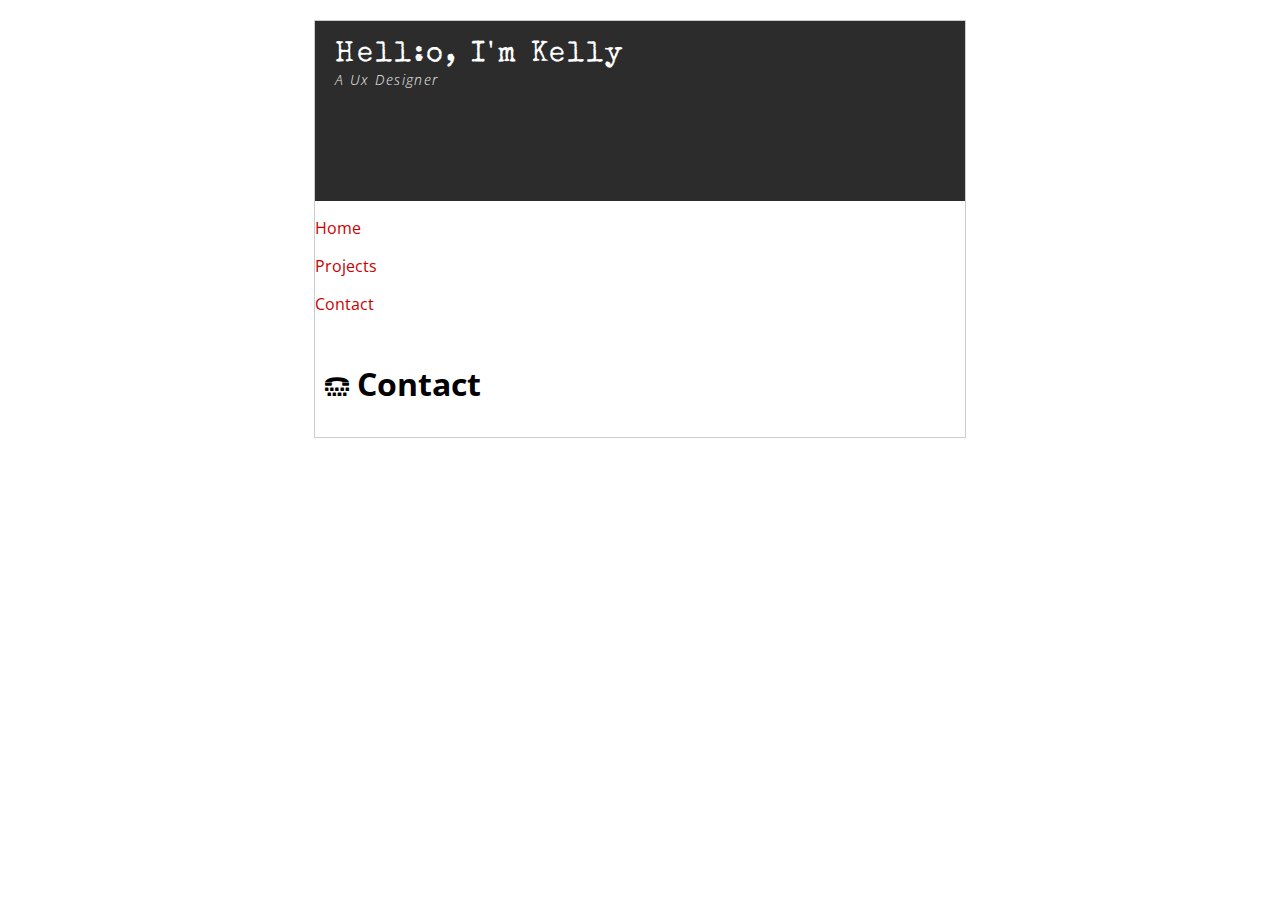
==== contact.html @ 6da0bd31 "Upload" ====
<!DOCTYPE html>
<html lang="en">

<head>
    <title>Kelly Hu | Contact</title>
    <meta http-equiv="content-type" content="text/html; charset=utf-8" />
    <link rel="stylesheet" type="text/css" href="style.css" />
    <link rel="stylesheet" href="https://cdnjs.cloudflare.com/ajax/libs/font-awesome/4.7.0/css/font-awesome.min.css">
    <link href="https://fonts.googleapis.com/css2?family=Open+Sans+Condensed:wght@300&display=swap" rel="stylesheet">
    <link href="https://fonts.googleapis.com/css2?family=Special+Elite&display=swap" rel="stylesheet">
</head>

<body data-gr-c-s-loaded="true">
    <div id="container">
        <div id="header">
            <h1 class="header">Hell:o, I'm Kelly</h1>
            <h2>A Ux Designer</h2>
        </div>
        <nav>
            <p><a href="index.html">Home</a></p>
            <p><a href="projects.html">Projects</a></p>
            <p><a href="contact.html">Contact</a></p>
        </nav>
        <div id="centerColumn">
            <h1><i style="font-size:24px" class="fa">&#xf1e4;</i>
                Contact</h1>
        </div>
    </div>
</body>
---- style.css ----
body {
margin:20px;
padding:0;
height:50%;
background-color:#ffffff;
color:#000000;
text-align:center;
font-family:'Open Sans Condensed', sans-serif;
font-size:16px;
}

a {
color:#cc0000;
text-decoration:none;
}

a:hover {
color:#ff0000;
text-decoration:none;
}

ul {
margin:0 0 0 20px;
list-style-type:disc;
}

li {
margin:4px 0 5px 6px;
}


#container {
margin:0 auto;
padding:0;
width:650px;
text-align:left;
vertical-align: middle;
background-color:#ffffff;
border:1px solid #cccccc;
}



#header {
margin:0;
padding:0;
height:180px;
background-color:#2c2c2c;
}

#header h1 {
margin:0;
padding:20px 0 0 20px;
text-align:left;
font-family: 'Special Elite', cursive;
font-size:1.8em;
letter-spacing:.1em;
color:#ffffff;
font-weight:lighter;
}

#header h2 {
margin:0;
padding:0 0 0 20px;
font-size:.9em;
font-weight:lighter;
letter-spacing:.1em;
color:#eeeeee;
font-family:'Open Sans Condensed', sans-serif;
font-style: italic;
}

#centerColumn {
/*margin:0 0 0 150px;*/
padding:10px;
background-color:#ffffff;
}

#centerColumn p {
padding:10px;
text-align:center;
}

#unsetColumn p{padding:5px; text-align: unset;}

#unnterColumn {
    /*margin:0 0 0 150px;*/
    padding:10px;
    background-color:#ffffff;
    }
#unsetColumn h1 {
margin:0;
padding:10px 0 5px 0;
font-family: 'Special Elite', cursive;
font-size:1.3em;
text-align: center;
letter-spacing:.05em;
}

#unsetColumn h2{margin:0;
    padding:10px 0 5px 0;
    font-size:1em;
    letter-spacing:.05em;
font-weight: lighter;
text-align: unset;}

.my-nav {
    text-align: center;
    line-height: 1.2;
}
.my-nav p {
    display: inline-block !important;
    padding-right: 5px;
}
.border-right {
    border-right: 1px solid #cc0000;
}
img {
    width: 100%;
}
.img-item {
    width: 150px;
    height: 150px;
    display: inline-block;
}
.img-con {
    display: flex;
    justify-content: space-between;
}
.mask {
    position: fixed;
    top: 0;
    left: 0;
    right: 0;
    bottom: 0;
    background: rgba(0, 0, 0, .5);
    text-align: center;
}
.mask img{
    position: absolute;
    max-width: 80vw;
    transform: translateX(-50%);
    z-index: 2;
}
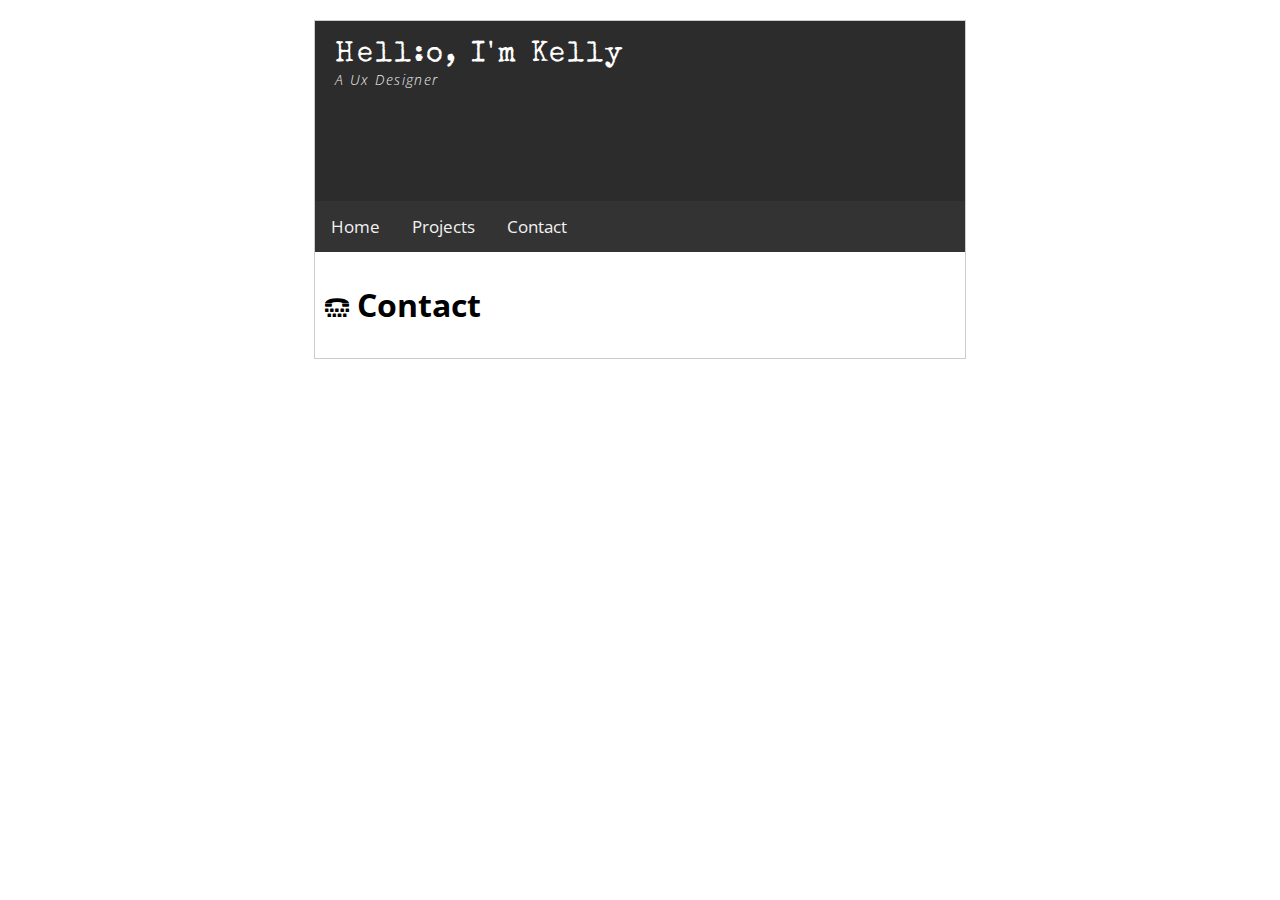
==== commit d0625012: "Navigation" ====
--- a/contact.html
+++ b/contact.html
@@ -4,6 +4,7 @@
 <head>
     <title>Kelly Hu | Contact</title>
     <meta http-equiv="content-type" content="text/html; charset=utf-8" />
+    <meta name="viewport" content="width=device-width, initial-scale=1">
     <link rel="stylesheet" type="text/css" href="style.css" />
     <link rel="stylesheet" href="https://cdnjs.cloudflare.com/ajax/libs/font-awesome/4.7.0/css/font-awesome.min.css">
     <link href="https://fonts.googleapis.com/css2?family=Open+Sans+Condensed:wght@300&display=swap" rel="stylesheet">
@@ -16,14 +17,14 @@
             <h1 class="header">Hell:o, I'm Kelly</h1>
             <h2>A Ux Designer</h2>
         </div>
-        <nav>
-            <p><a href="index.html">Home</a></p>
-            <p><a href="projects.html">Projects</a></p>
-            <p><a href="contact.html">Contact</a></p>
+        <nav class="topnav">
+            <a href="index.html">Home</a>
+            <a href="projects.html">Projects</a>
+            <a href="contact.html">Contact</a>
         </nav>
         <div id="centerColumn">
             <h1><i style="font-size:24px" class="fa">&#xf1e4;</i>
                 Contact</h1>
         </div>
     </div>
-</body>
+</body>--- a/style.css
+++ b/style.css
@@ -1,133 +1,136 @@
-
 body {
-margin:20px;
-padding:0;
-height:50%;
-background-color:#ffffff;
-color:#000000;
-text-align:center;
-font-family:'Open Sans Condensed', sans-serif;
-font-size:16px;
-}
-
-a {
-color:#cc0000;
-text-decoration:none;
-}
-
-a:hover {
-color:#ff0000;
-text-decoration:none;
+    margin: 20px;
+    padding: 0;
+    height: 50%;
+    background-color: #ffffff;
+    color: #000000;
+    text-align: center;
+    font-family: 'Open Sans Condensed', sans-serif;
+    font-size: 16px;
 }
 
 ul {
-margin:0 0 0 20px;
-list-style-type:disc;
+    margin: 0 0 0 20px;
+    list-style-type: disc;
 }
 
 li {
-margin:4px 0 5px 6px;
+    margin: 4px 0 5px 6px;
 }
 
-
 #container {
-margin:0 auto;
-padding:0;
-width:650px;
-text-align:left;
-vertical-align: middle;
-background-color:#ffffff;
-border:1px solid #cccccc;
+    margin: 0 auto;
+    padding: 0;
+    width: 650px;
+    text-align: left;
+    vertical-align: middle;
+    background-color: #ffffff;
+    border: 1px solid #cccccc;
 }
 
-
-
 #header {
-margin:0;
-padding:0;
-height:180px;
-background-color:#2c2c2c;
+    margin: 0;
+    padding: 0;
+    height: 180px;
+    background-color: #2c2c2c;
 }
 
 #header h1 {
-margin:0;
-padding:20px 0 0 20px;
-text-align:left;
-font-family: 'Special Elite', cursive;
-font-size:1.8em;
-letter-spacing:.1em;
-color:#ffffff;
-font-weight:lighter;
+    margin: 0;
+    padding: 20px 0 0 20px;
+    text-align: left;
+    font-family: 'Special Elite', cursive;
+    font-size: 1.8em;
+    letter-spacing: .1em;
+    color: #ffffff;
+    font-weight: lighter;
 }
 
 #header h2 {
-margin:0;
-padding:0 0 0 20px;
-font-size:.9em;
-font-weight:lighter;
-letter-spacing:.1em;
-color:#eeeeee;
-font-family:'Open Sans Condensed', sans-serif;
-font-style: italic;
+    margin: 0;
+    padding: 0 0 0 20px;
+    font-size: .9em;
+    font-weight: lighter;
+    letter-spacing: .1em;
+    color: #eeeeee;
+    font-family: 'Open Sans Condensed', sans-serif;
+    font-style: italic;
 }
 
 #centerColumn {
-/*margin:0 0 0 150px;*/
-padding:10px;
-background-color:#ffffff;
+    /*margin:0 0 0 150px;*/
+    padding: 10px;
+    background-color: #ffffff;
 }
 
 #centerColumn p {
-padding:10px;
-text-align:center;
+    padding: 10px;
+    text-align: center;
 }
 
-#unsetColumn p{padding:5px; text-align: unset;}
+#unsetColumn p {
+    padding: 5px;
+    text-align: unset;
+}
 
 #unnterColumn {
     /*margin:0 0 0 150px;*/
-    padding:10px;
-    background-color:#ffffff;
-    }
-#unsetColumn h1 {
-margin:0;
-padding:10px 0 5px 0;
-font-family: 'Special Elite', cursive;
-font-size:1.3em;
-text-align: center;
-letter-spacing:.05em;
+    padding: 10px;
+    background-color: #ffffff;
 }
 
-#unsetColumn h2{margin:0;
-    padding:10px 0 5px 0;
-    font-size:1em;
-    letter-spacing:.05em;
-font-weight: lighter;
-text-align: unset;}
+#unsetColumn h1 {
+    margin: 0;
+    padding: 10px 0 5px 0;
+    font-family: 'Special Elite', cursive;
+    font-size: 1.3em;
+    text-align: center;
+    letter-spacing: .05em;
+}
 
-.my-nav {
+#unsetColumn h2 {
+    margin: 0;
+    padding: 10px 0 5px 0;
+    font-size: 1em;
+    letter-spacing: .05em;
+    font-weight: lighter;
+    text-align: unset;
+}
+
+.topnav {
+    overflow: hidden;
+    background-color: #333;
+}
+
+.topnav a {
+    float: left;
+    color: #f2f2f2;
     text-align: center;
-    line-height: 1.2;
+    padding: 14px 16px;
+    text-decoration: none;
+    font-size: 17px;
 }
-.my-nav p {
-    display: inline-block !important;
-    padding-right: 5px;
+
+.topnav a:hover {
+    background-color: #ddd;
+    color: black;
 }
-.border-right {
-    border-right: 1px solid #cc0000;
-}
+
 img {
     width: 100%;
 }
+
 .img-item {
     width: 150px;
     height: 150px;
     display: inline-block;
 }
+
 .img-con {
     display: flex;
     justify-content: space-between;
 }
+
 .mask {
     position: fixed;
     top: 0;
@@ -137,23 +140,10 @@
     background: rgba(0, 0, 0, .5);
     text-align: center;
 }
-.mask img{
+
+.mask img {
     position: absolute;
     max-width: 80vw;
     transform: translateX(-50%);
     z-index: 2;
-}
-
-
-
-
-
-
-
-
-
-
-
-
-
-
+}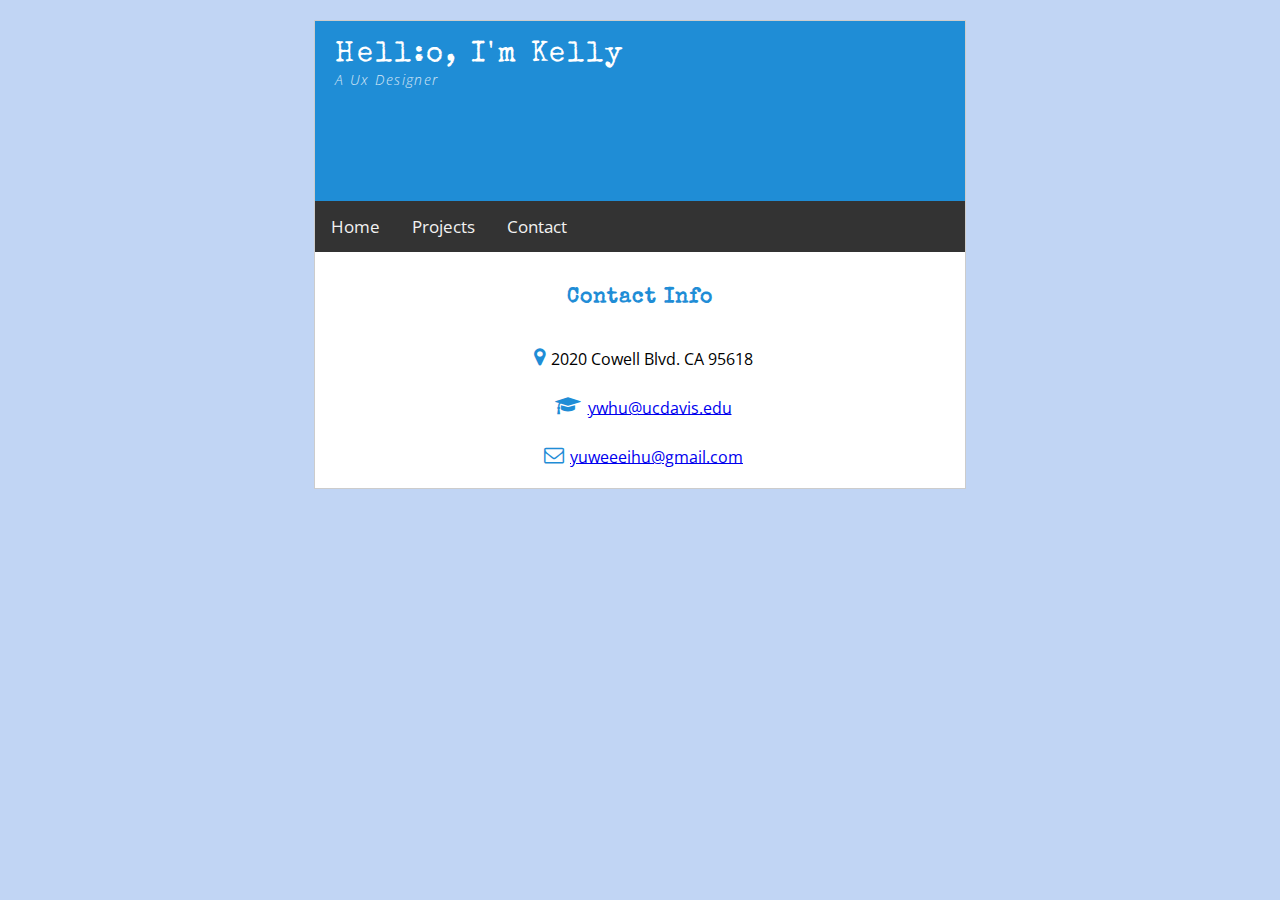
==== commit a30a639c: "push!" ====
--- a/contact.html
+++ b/contact.html
@@ -5,10 +5,13 @@
     <title>Kelly Hu | Contact</title>
     <meta http-equiv="content-type" content="text/html; charset=utf-8" />
     <meta name="viewport" content="width=device-width, initial-scale=1">
-    <link rel="stylesheet" type="text/css" href="style.css" />
+    <!--media icon-->
     <link rel="stylesheet" href="https://cdnjs.cloudflare.com/ajax/libs/font-awesome/4.7.0/css/font-awesome.min.css">
+    <!--fonts-->
     <link href="https://fonts.googleapis.com/css2?family=Open+Sans+Condensed:wght@300&display=swap" rel="stylesheet">
     <link href="https://fonts.googleapis.com/css2?family=Special+Elite&display=swap" rel="stylesheet">
+    <link href="https://fonts.googleapis.com/css2?family=Lato&display=swap" rel="stylesheet">
+    <link rel="stylesheet" type="text/css" href="style.css" />
 </head>
 
 <body data-gr-c-s-loaded="true">
@@ -23,8 +26,17 @@
             <a href="contact.html">Contact</a>
         </nav>
         <div id="centerColumn">
-            <h1><i style="font-size:24px" class="fa">&#xf1e4;</i>
-                Contact</h1>
+            <h1>Contact Info</h1>
+        </div>
+        <div id="galleryColumn">
+            <p style="text-align: center;"><i style="font-size:20px; padding: 1%" class="fa">&#xf041;</i>2020 Cowell
+                Blvd. CA 95618</p>
+            <p style="text-align: center;"><i style="font-size:20px; padding: 1%" class="fa">&#xf19d;</i><a
+                    href="mailto:ywhu@ucdavis.edu">ywhu@ucdavis.edu</a>
+                <p style="text-align: center;"><i style="font-size:20px; padding: 1%" class="fa">&#xf003;</i><a
+                        href="mailto:yuweeeihu@gmail.com">yuweeeihu@gmail.com</a>
+                </p>
+
         </div>
     </div>
 </body>--- a/style.css
+++ b/style.css
@@ -2,7 +2,7 @@
     margin: 20px;
     padding: 0;
     height: 50%;
-    background-color: #ffffff;
+    background-color: rgba(50, 115, 220, 0.3);
     color: #000000;
     text-align: center;
     font-family: 'Open Sans Condensed', sans-serif;
@@ -32,7 +32,7 @@
     margin: 0;
     padding: 0;
     height: 180px;
-    background-color: #2c2c2c;
+    background-color: #1f8dd6;
 }
 
 #header h1 {
@@ -52,49 +52,31 @@
     font-size: .9em;
     font-weight: lighter;
     letter-spacing: .1em;
-    color: #eeeeee;
+    color: #ffffff;
     font-family: 'Open Sans Condensed', sans-serif;
     font-style: italic;
+    opacity: 0.8;
 }
 
 #centerColumn {
-    /*margin:0 0 0 150px;*/
     padding: 10px;
     background-color: #ffffff;
 }
 
 #centerColumn p {
-    padding: 10px;
+    padding: 5px;
     text-align: center;
+    padding: 1em 3em 2em;
 }
 
-#unsetColumn p {
-    padding: 5px;
-    text-align: unset;
-}
-
-#unnterColumn {
-    /*margin:0 0 0 150px;*/
-    padding: 10px;
-    background-color: #ffffff;
-}
-
-#unsetColumn h1 {
-    margin: 0;
+#centerColumn h1 {
+    margin: 0.7em 0 0.1em 0;
     padding: 10px 0 5px 0;
+    color: #1f8dd6;
     font-family: 'Special Elite', cursive;
     font-size: 1.3em;
     text-align: center;
     letter-spacing: .05em;
-}
-
-#unsetColumn h2 {
-    margin: 0;
-    padding: 10px 0 5px 0;
-    font-size: 1em;
-    letter-spacing: .05em;
-    font-weight: lighter;
-    text-align: unset;
 }
 
 .topnav {
@@ -116,34 +98,68 @@
     color: black;
 }
 
-img {
-    width: 100%;
-}
-
-.img-item {
-    width: 150px;
-    height: 150px;
-    display: inline-block;
-}
-
-.img-con {
-    display: flex;
-    justify-content: space-between;
-}
-
-.mask {
-    position: fixed;
-    top: 0;
-    left: 0;
-    right: 0;
-    bottom: 0;
-    background: rgba(0, 0, 0, .5);
+.galleryColumn {
+    font-family: 'Open Sans Condensed', sans-serif;
+    padding: 0 2em;
+    font-size: 18px;
     text-align: center;
 }
 
-.mask img {
-    position: absolute;
-    max-width: 80vw;
-    transform: translateX(-50%);
-    z-index: 2;
+.galleryColumn h1 {
+    font-family: 'Special Elite', cursive;
+    color: #1f8dd6;
+    font-size: 1.5em;
+    font-weight: 60;
+    margin: 1em 0.2em 0em;
+    padding: .5em;
+}
+
+.galleryColumn h2 {
+    margin: 1.3em 0;
+    color: #34495E;
+    font-size: 130%;
+}
+
+.galleryColumn p {
+    padding: 1em 1em 3em;
+    font-size: 0.8em;
+    color: #7F8C8D;
+    font-family: 'Lato', sans-serif;
+}
+
+.thumbnail {
+    max-width: 70%;
+}
+
+.lightbox {
+    display: none;
+    position: fixed;
+    z-index: 999;
+    width: 100%;
+    height: 100%;
+    text-align: center;
+    top: 0;
+    left: 0;
+    background: rgba(0, 0, 0, 0.8);
+}
+
+.lightbox img {
+    max-width: 90%;
+    max-height: 80%;
+    margin-top: 2%;
+}
+
+.lightbox:target {
+    outline: none;
+    display: block;
+}
+
+hr.solid {
+    border-top: 3px solid #2D3E50;
+    margin: 2rem 3rem;
+    opacity: 0.7;
+}
+
+.fa {
+    color: #1f8DD6;
 }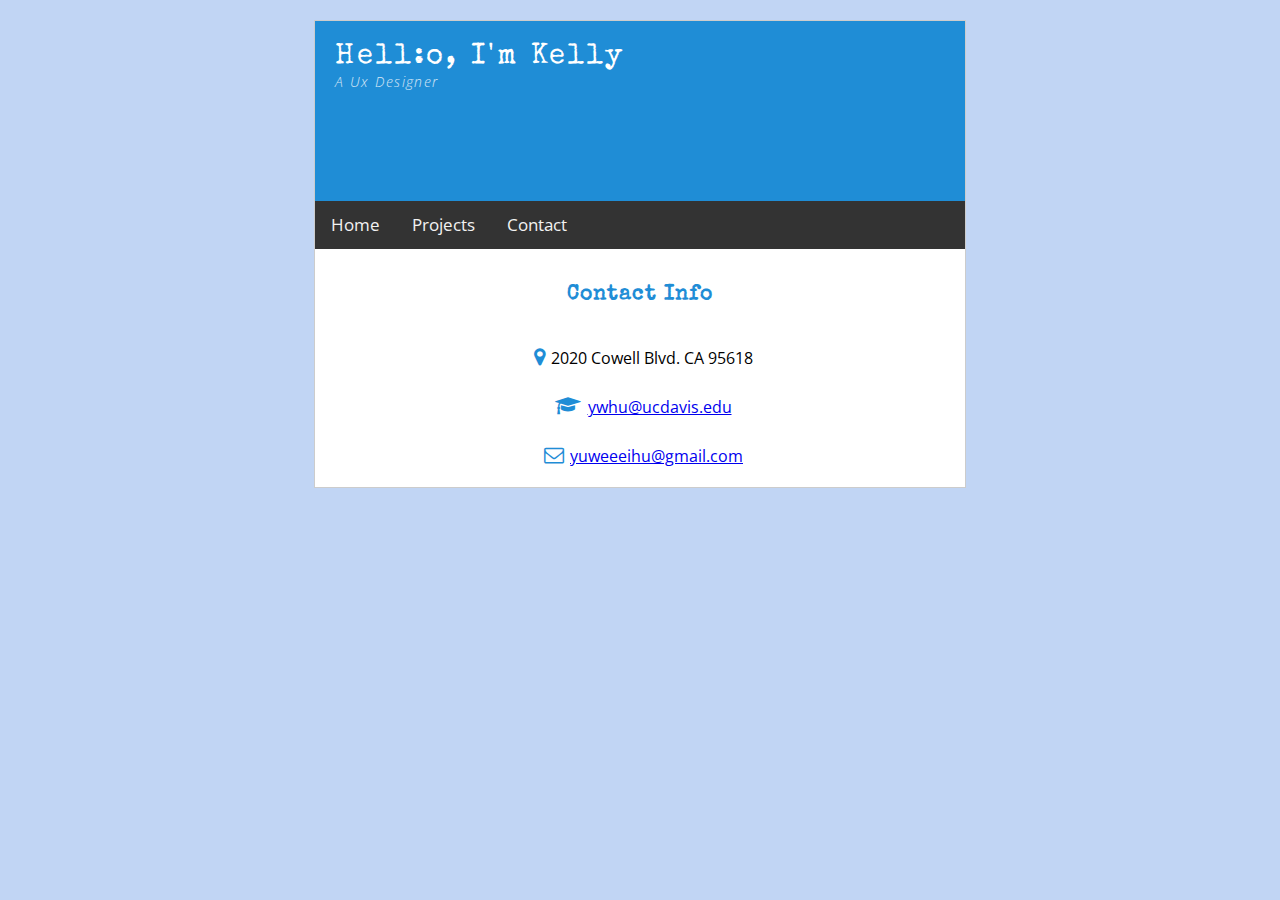
==== commit 2bc60aa0: "normalize" ====
--- a/contact.html
+++ b/contact.html
@@ -11,7 +11,8 @@
     <link href="https://fonts.googleapis.com/css2?family=Open+Sans+Condensed:wght@300&display=swap" rel="stylesheet">
     <link href="https://fonts.googleapis.com/css2?family=Special+Elite&display=swap" rel="stylesheet">
     <link href="https://fonts.googleapis.com/css2?family=Lato&display=swap" rel="stylesheet">
-    <link rel="stylesheet" type="text/css" href="style.css" />
+    <link rel="stylesheet" type="text/css" href="Normalize.css">
+    <link rel="stylesheet" type="text/css" href="style.css">
 </head>
 
 <body data-gr-c-s-loaded="true">
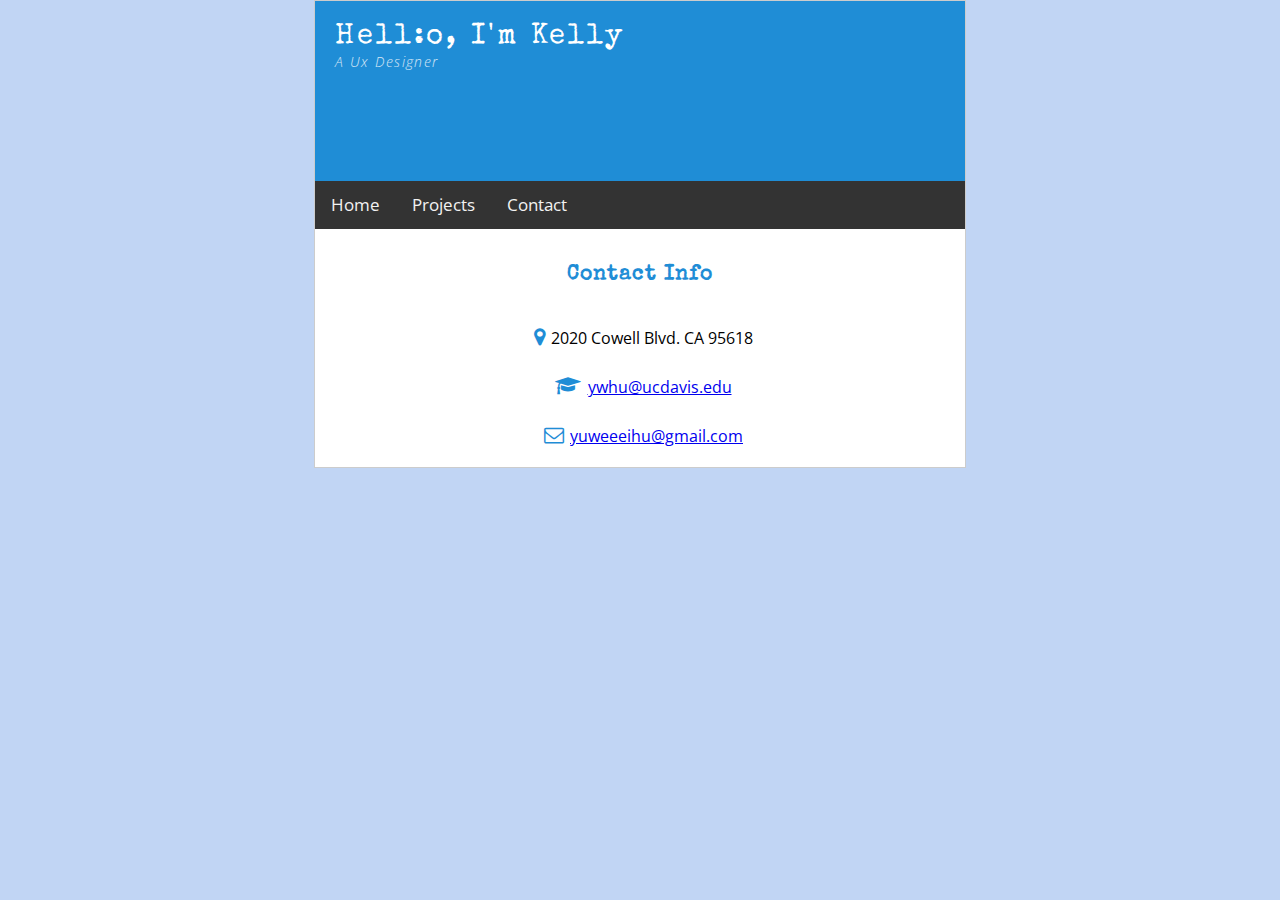
==== commit 3c0e855c: "fail" ====
--- a/contact.html
+++ b/contact.html
@@ -16,13 +16,13 @@
 </head>
 
 <body data-gr-c-s-loaded="true">
-    <div id="container">
+    <div id="container" class="makeR">
         <div id="header">
             <h1 class="header">Hell:o, I'm Kelly</h1>
             <h2>A Ux Designer</h2>
         </div>
         <nav class="topnav">
-            <a href="index.html">Home</a>
+            <a href="/">Home</a>
             <a href="projects.html">Projects</a>
             <a href="contact.html">Contact</a>
         </nav>
--- a/style.css
+++ b/style.css
@@ -1,5 +1,5 @@
 body {
-    margin: 20px;
+    margin: 0;
     padding: 0;
     height: 50%;
     background-color: rgba(50, 115, 220, 0.3);
@@ -12,6 +12,11 @@
 ul {
     margin: 0 0 0 20px;
     list-style-type: disc;
+}
+
+.makeR {
+    max-width: 100%;
+    height: auto;
 }
 
 li {
